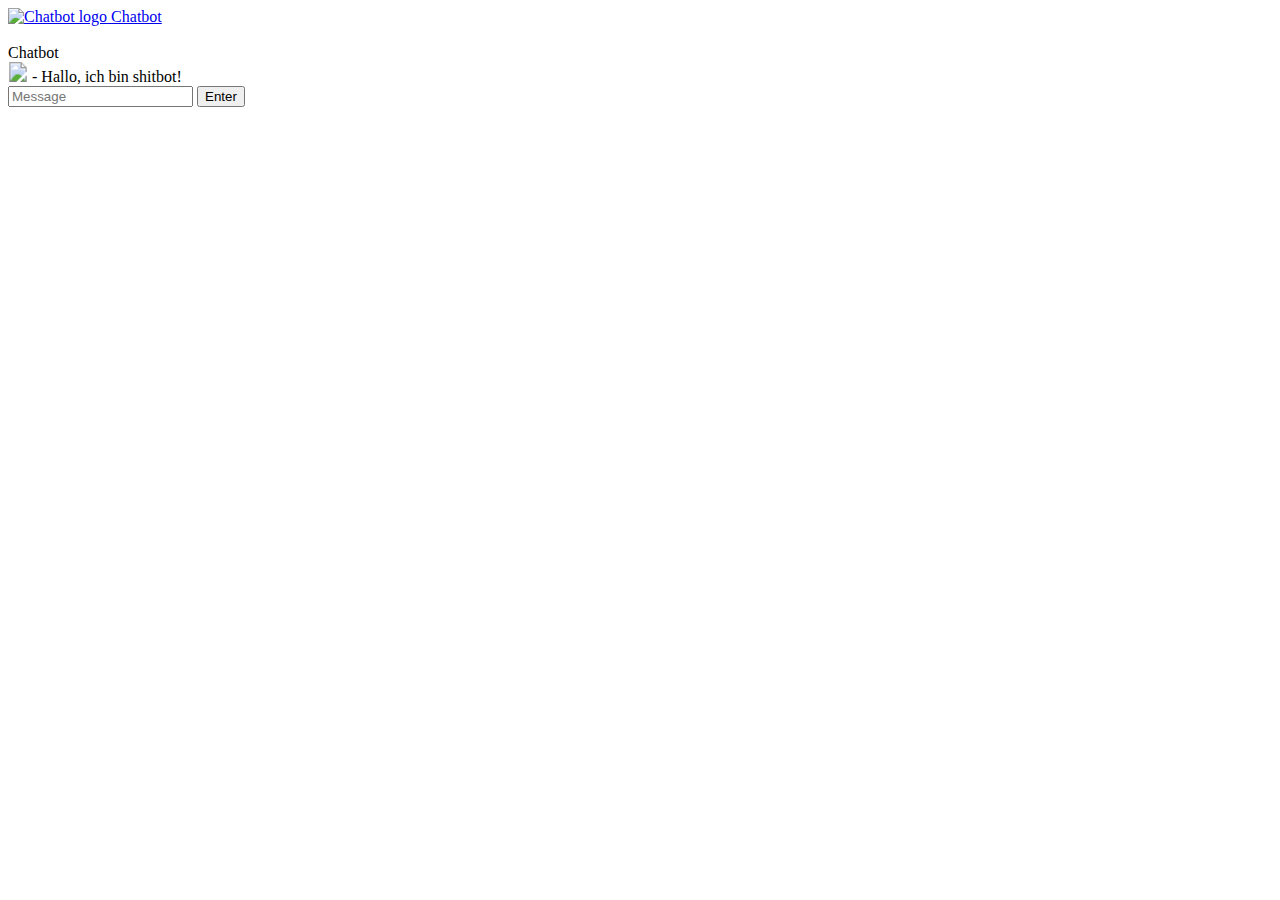
==== templates/index.html @ 52599662 "first commit: - added basic flask structure - added basic chat abilities - added html templates" ====
<!doctype html>
<html lang="en">
    <head>
        <!-- Required meta tags -->
        <meta charset="utf-8">
        <meta name="viewport" content="width=device-width, initial-scale=1">

        <!-- Bootstrap CSS & JS -->
        <link rel="stylesheet" href="https://cdn.jsdelivr.net/npm/bootstrap@5.1.3/dist/css/bootstrap.min.css" integrity="sha384-1BmE4kWBq78iYhFldvKuhfTAU6auU8tT94WrHftjDbrCEXSU1oBoqyl2QvZ6jIW3" crossorigin="anonymous">
        <link rel="stylesheet" href="https://cdn.jsdelivr.net/npm/bootstrap-icons@1.5.0/font/bootstrap-icons.css">
        <script src="https://cdn.jsdelivr.net/npm/bootstrap@5.2.1/dist/js/bootstrap.bundle.min.js" integrity="sha384-u1OknCvxWvY5kfmNBILK2hRnQC3Pr17a+RTT6rIHI7NnikvbZlHgTPOOmMi466C8" crossorigin="anonymous"></script>

        <link rel="icon" type="image/png" sizes="50x50" href="/background.webp">
        <link rel="stylesheet" href="/chatbot.css">
        <script src="https://kit.fontawesome.com/8223c4836d.js" crossorigin="anonymous"></script>
        <script src="https://ajax.googleapis.com/ajax/libs/jquery/3.6.0/jquery.min.js"></script>
        <script src="https://cdn.jsdelivr.net/npm/underscore@1.13.6/underscore-umd-min.js"></script>

        <title>Chatbot</title>

        <script>
            $(document).ready(function(){
                var robot_svg = `
                <svg width="20" height="20">
                     <image class="robot" xlink:href="/robot.svg" width="20" height="20" />
                </svg>
                `
                var user_svg = `
                <svg width="20" height="20">
                     <image class="user" xlink:href="/person.svg" width="20" height="20" />
                </svg>`

                var text = robot_svg + " - Hallo, ich bin shitbot!"
                $("#chat").html(text);

                $("#chat_button").on("click", function(){
                    var chat_input = $("#chat_input");
                    answer = chat_input.val();
                    chat_input.val("");

                    text += "<br>" + user_svg + " - " + answer;

                    $("#chat").html(text);

                    text += "<br>" + robot_svg + " - Nö, du bist shitbot!";
                    $("#chat").html(text);

                });

            });
        </script>
    </head>
    <body>
        <nav class="navbar navbar-expand-lg navbar-dark nav_1">
            <div class="container-fluid">
                <a class="navbar-brand" href="/">
                    <img src="/background.webp" width="50" height="50" class="d-inline-block align-top" alt="Chatbot logo">
                    Chatbot
                </a>
            </div>
        </nav>

        <div class="container-fluid" >
            <div class="container-md">
                &nbsp;
                &nbsp;
                &nbsp;
                <div class="row justify-content-md-center">
                    <div class="col-md-5">
                        <div class="card mb-3 border border-2">
                          <div class="card-header">Chatbot</div>
                          <div class="card-body bg-dark text-white" id="chat">
                          </div>
                          <div class="card-footer bg-dark text-white">
                              <div class="input-group mb-3">
                                  <input type="text" class="form-control" placeholder="Message" aria-label="Recipient's username" aria-describedby="chat_button" id="chat_input">
                                  <button class="btn btn-outline-secondary" type="button" id="chat_button">Enter</button>
                              </div>
                          </div>
                        </div>
                    </div>
                </div>
            </div>
        </div>
    </body>
</html>
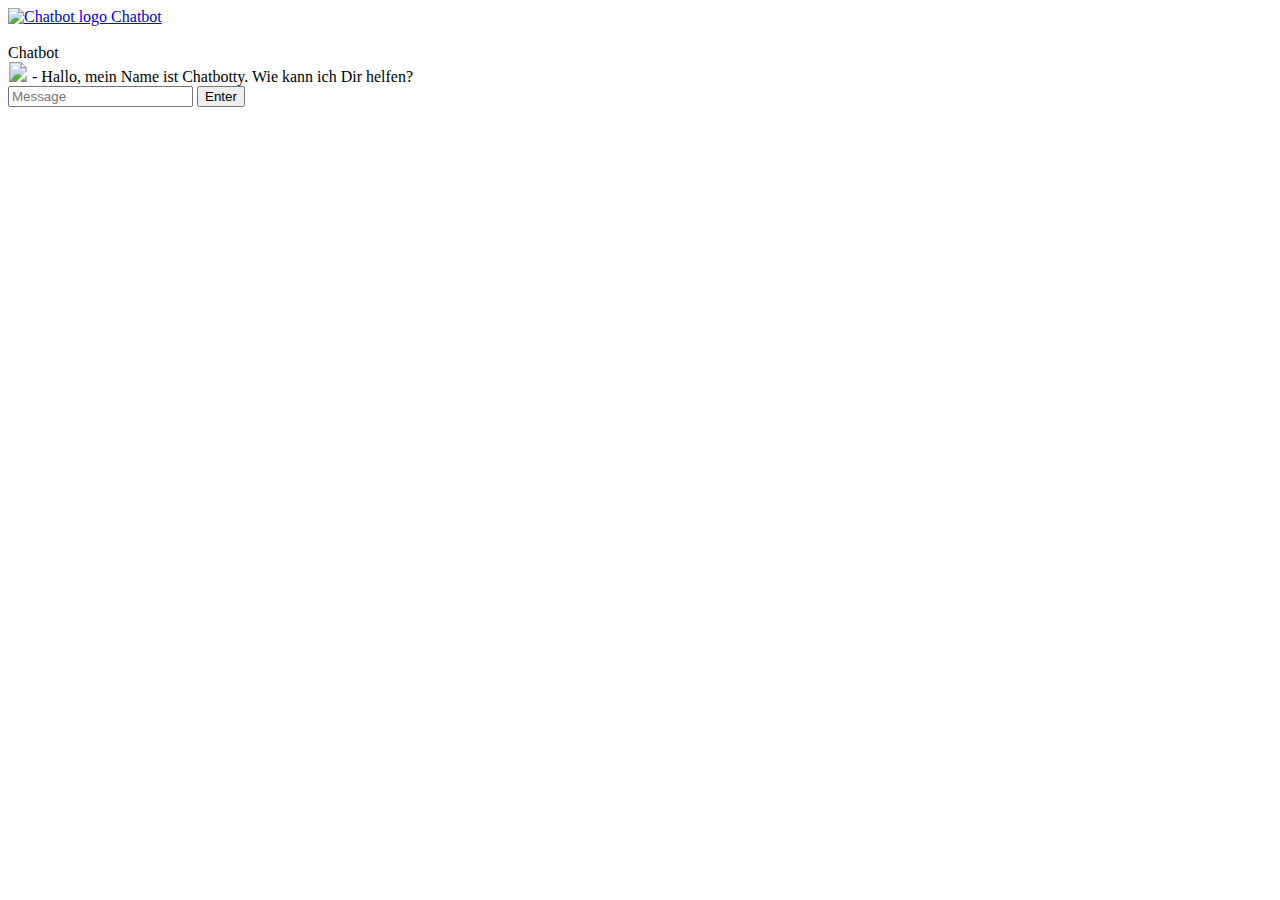
==== commit fc4ffe77: "Changes: - changed used port number from 80 to 5000 because Port 80 wasnt working. maybe because por" ====
--- a/templates/index.html
+++ b/templates/index.html
@@ -30,7 +30,7 @@
                      <image class="user" xlink:href="/person.svg" width="20" height="20" />
                 </svg>`
 
-                var text = robot_svg + " - Hallo, ich bin shitbot!"
+                var text = robot_svg + " - Hallo, mein Name ist Chatbotty. Wie kann ich Dir helfen?"
                 $("#chat").html(text);
 
                 $("#chat_button").on("click", function(){
@@ -42,7 +42,7 @@
 
                     $("#chat").html(text);
 
-                    text += "<br>" + robot_svg + " - Nö, du bist shitbot!";
+                    text += "<br>" + robot_svg + " - Test!";
                     $("#chat").html(text);
 
                 });
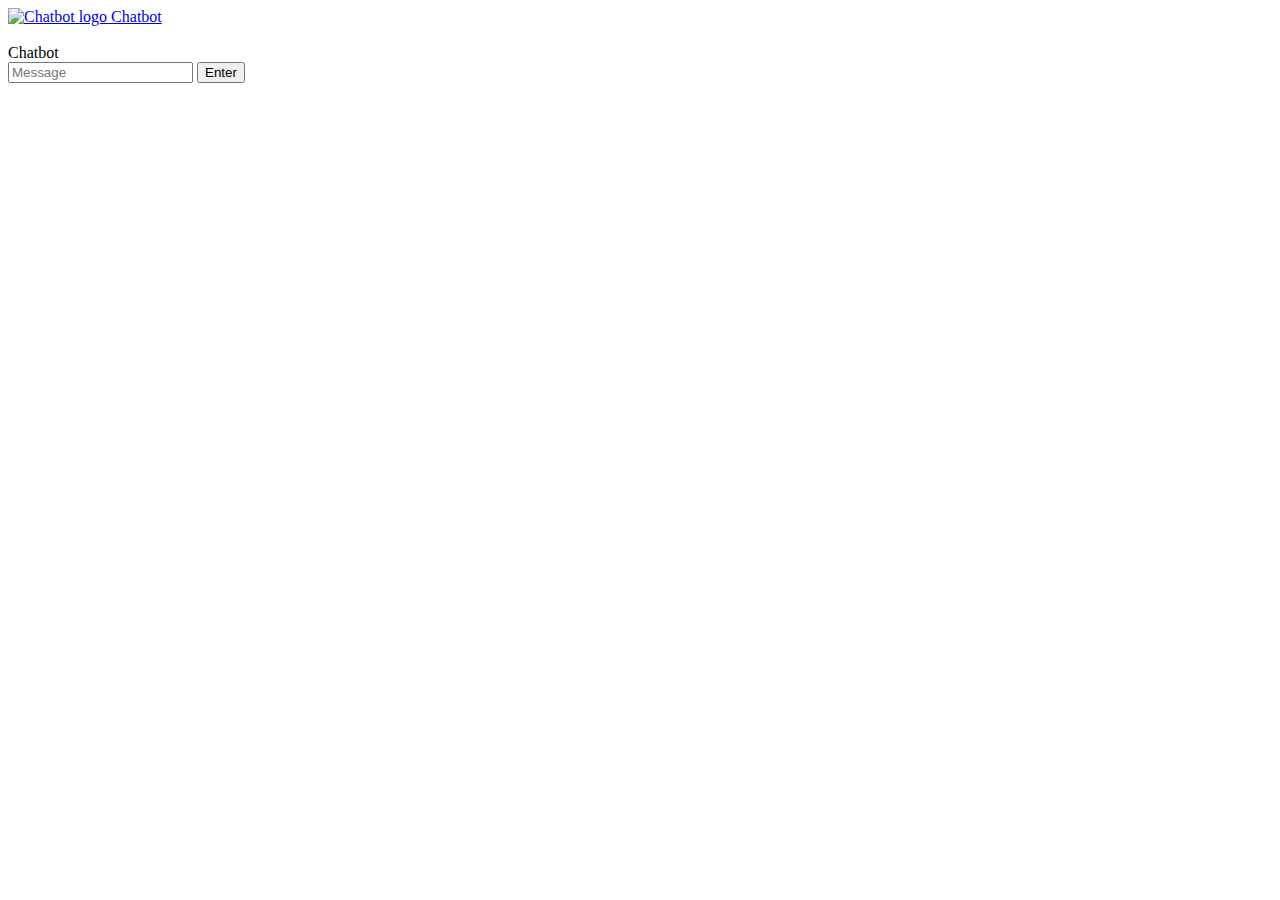
==== commit 98de2365: "commit: - added chatbot functionality |-> build to be extended - changed names of files - added answ" ====
--- a/templates/index.html
+++ b/templates/index.html
@@ -1,86 +1,55 @@
-<!doctype html>
-<html lang="en">
-    <head>
-        <!-- Required meta tags -->
-        <meta charset="utf-8">
-        <meta name="viewport" content="width=device-width, initial-scale=1">
-
-        <!-- Bootstrap CSS & JS -->
-        <link rel="stylesheet" href="https://cdn.jsdelivr.net/npm/bootstrap@5.1.3/dist/css/bootstrap.min.css" integrity="sha384-1BmE4kWBq78iYhFldvKuhfTAU6auU8tT94WrHftjDbrCEXSU1oBoqyl2QvZ6jIW3" crossorigin="anonymous">
-        <link rel="stylesheet" href="https://cdn.jsdelivr.net/npm/bootstrap-icons@1.5.0/font/bootstrap-icons.css">
-        <script src="https://cdn.jsdelivr.net/npm/bootstrap@5.2.1/dist/js/bootstrap.bundle.min.js" integrity="sha384-u1OknCvxWvY5kfmNBILK2hRnQC3Pr17a+RTT6rIHI7NnikvbZlHgTPOOmMi466C8" crossorigin="anonymous"></script>
-
-        <link rel="icon" type="image/png" sizes="50x50" href="/background.webp">
-        <link rel="stylesheet" href="/chatbot.css">
-        <script src="https://kit.fontawesome.com/8223c4836d.js" crossorigin="anonymous"></script>
-        <script src="https://ajax.googleapis.com/ajax/libs/jquery/3.6.0/jquery.min.js"></script>
-        <script src="https://cdn.jsdelivr.net/npm/underscore@1.13.6/underscore-umd-min.js"></script>
-
-        <title>Chatbot</title>
-
-        <script>
-            $(document).ready(function(){
-                var robot_svg = `
-                <svg width="20" height="20">
-                     <image class="robot" xlink:href="/robot.svg" width="20" height="20" />
-                </svg>
-                `
-                var user_svg = `
-                <svg width="20" height="20">
-                     <image class="user" xlink:href="/person.svg" width="20" height="20" />
-                </svg>`
-
-                var text = robot_svg + " - Hallo, mein Name ist Chatbotty. Wie kann ich Dir helfen?"
-                $("#chat").html(text);
-
-                $("#chat_button").on("click", function(){
-                    var chat_input = $("#chat_input");
-                    answer = chat_input.val();
-                    chat_input.val("");
-
-                    text += "<br>" + user_svg + " - " + answer;
-
-                    $("#chat").html(text);
-
-                    text += "<br>" + robot_svg + " - Test!";
-                    $("#chat").html(text);
-
-                });
-
-            });
-        </script>
-    </head>
-    <body>
-        <nav class="navbar navbar-expand-lg navbar-dark nav_1">
-            <div class="container-fluid">
-                <a class="navbar-brand" href="/">
-                    <img src="/background.webp" width="50" height="50" class="d-inline-block align-top" alt="Chatbot logo">
-                    Chatbot
-                </a>
-            </div>
-        </nav>
-
-        <div class="container-fluid" >
-            <div class="container-md">
-                &nbsp;
-                &nbsp;
-                &nbsp;
-                <div class="row justify-content-md-center">
-                    <div class="col-md-5">
-                        <div class="card mb-3 border border-2">
-                          <div class="card-header">Chatbot</div>
-                          <div class="card-body bg-dark text-white" id="chat">
-                          </div>
-                          <div class="card-footer bg-dark text-white">
-                              <div class="input-group mb-3">
-                                  <input type="text" class="form-control" placeholder="Message" aria-label="Recipient's username" aria-describedby="chat_button" id="chat_input">
-                                  <button class="btn btn-outline-secondary" type="button" id="chat_button">Enter</button>
-                              </div>
-                          </div>
-                        </div>
-                    </div>
-                </div>
-            </div>
-        </div>
-    </body>
+<!doctype html>
+<html lang="en">
+    <head>
+        <!-- Required meta tags -->
+        <meta charset="utf-8">
+        <meta name="viewport" content="width=device-width, initial-scale=1">
+
+        <!-- Bootstrap CSS & JS -->
+        <link rel="stylesheet" href="https://cdn.jsdelivr.net/npm/bootstrap@5.1.3/dist/css/bootstrap.min.css" integrity="sha384-1BmE4kWBq78iYhFldvKuhfTAU6auU8tT94WrHftjDbrCEXSU1oBoqyl2QvZ6jIW3" crossorigin="anonymous">
+        <link rel="stylesheet" href="https://cdn.jsdelivr.net/npm/bootstrap-icons@1.5.0/font/bootstrap-icons.css">
+        <script src="https://cdn.jsdelivr.net/npm/bootstrap@5.2.1/dist/js/bootstrap.bundle.min.js" integrity="sha384-u1OknCvxWvY5kfmNBILK2hRnQC3Pr17a+RTT6rIHI7NnikvbZlHgTPOOmMi466C8" crossorigin="anonymous"></script>
+
+        <link rel="icon" type="image/png" sizes="50x50" href="/logo.webp">
+        <link rel="stylesheet" href="/chatbot.css">
+        <script src="https://ajax.googleapis.com/ajax/libs/jquery/3.6.0/jquery.min.js"></script>
+        <script src="https://cdn.jsdelivr.net/npm/underscore@1.13.6/underscore-umd-min.js"></script>
+
+        <title>Chatbot</title>
+
+        <script src="/chatbot.js"></script>
+    </head>
+    <body>
+        <nav class="navbar navbar-expand-lg navbar-dark nav_1">
+            <div class="container-fluid">
+                <a class="navbar-brand" href="/">
+                    <img src="/logo.webp" width="50" height="50" class="d-inline-block align-top" alt="Chatbot logo">
+                    Chatbot
+                </a>
+            </div>
+        </nav>
+
+        <div class="container-fluid" >
+            <div class="container-md">
+                &nbsp;
+                &nbsp;
+                &nbsp;
+                <div class="row justify-content-md-center">
+                    <div class="col-md-5">
+                        <div class="card mb-3 border border-2">
+                          <div class="card-header">Chatbot</div>
+                          <div class="card-body" id="chat">
+                          </div>
+                          <div class="card-footer">
+                              <div class="input-group mb-3">
+                                  <input type="text" class="form-control" placeholder="Message" aria-label="Recipient's username" aria-describedby="chat_button" id="chat_input">
+                                  <button class="btn btn-outline-primary" type="button" id="chat_button">Enter</button>
+                              </div>
+                          </div>
+                        </div>
+                    </div>
+                </div>
+            </div>
+        </div>
+    </body>
 </html>